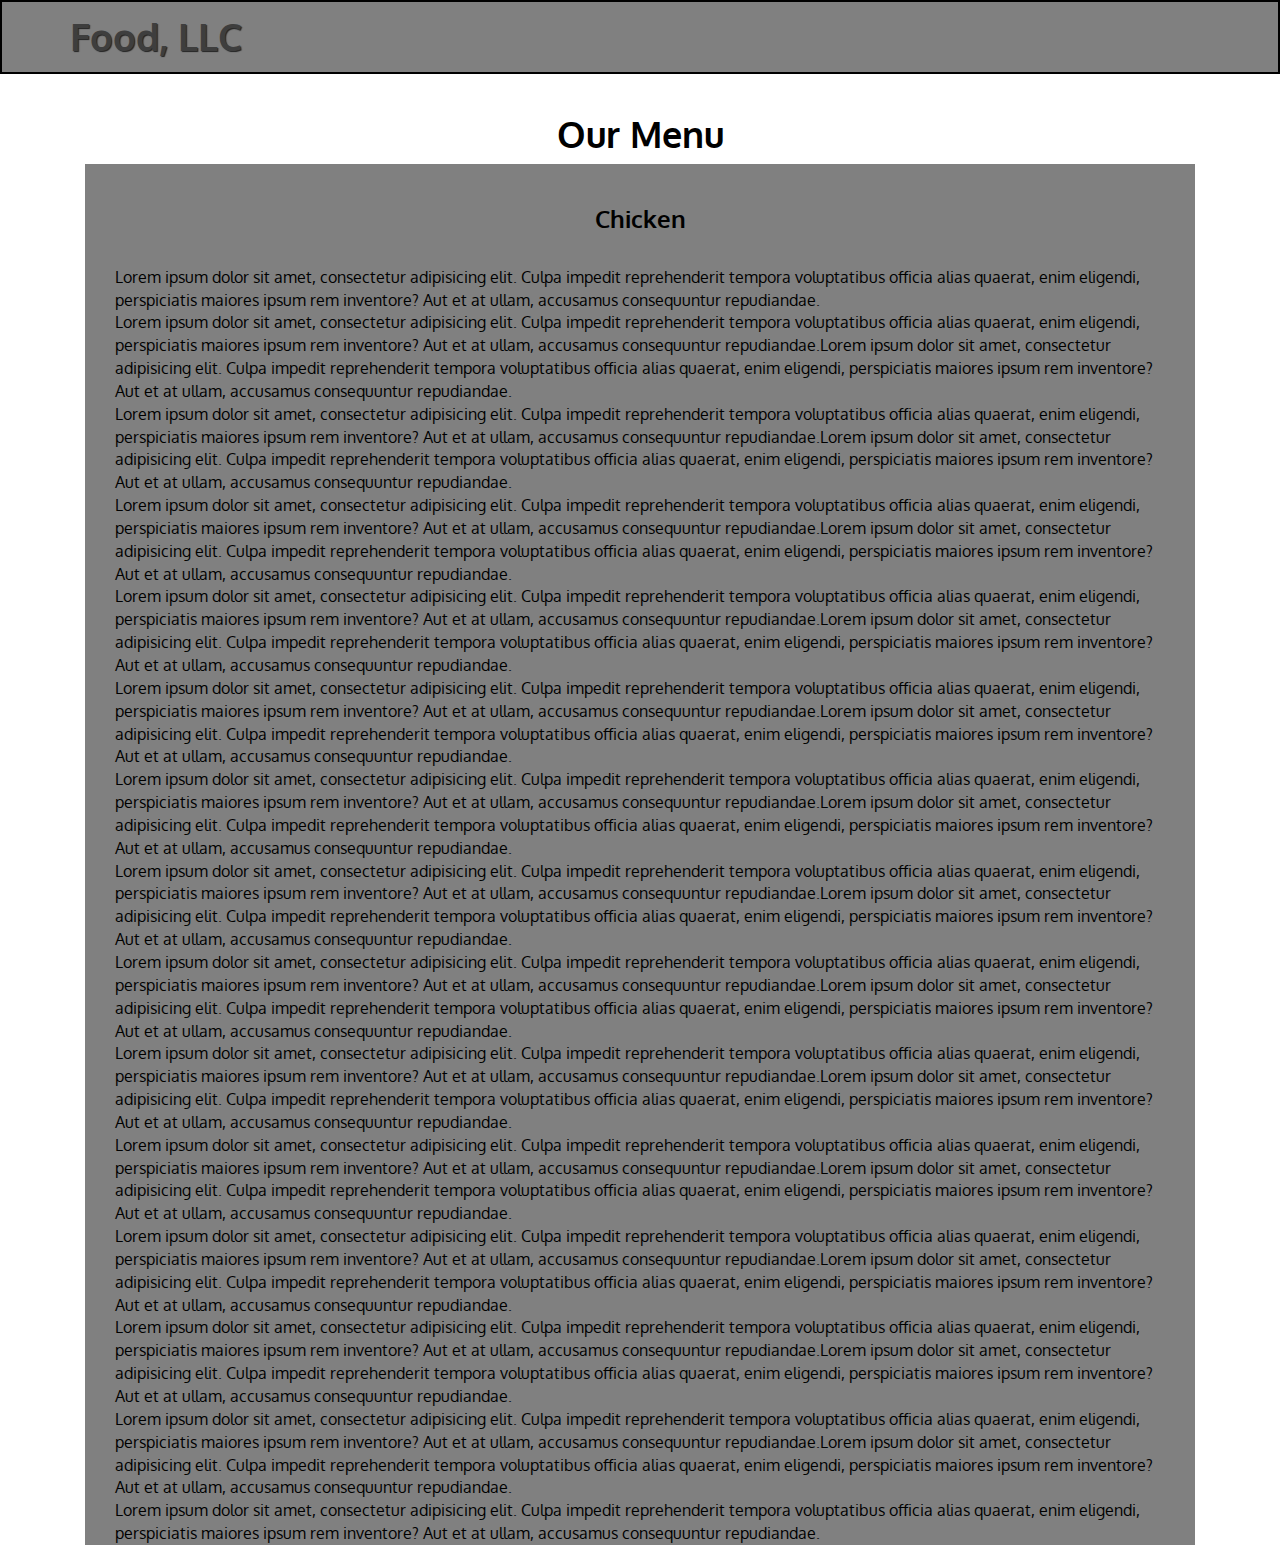
==== module-solutions/mod3-solution/index.html @ 03315321 "it's to bed now" ====
<!DOCTYPE html>
<html>
<head>
    <meta charset="utf-8">
    <meta http-equiv="X-UA-Compatible" content="IE=edge">
    <meta name="viewport" content="width=device-width, initial-scale=1">
    <title>Module 3 Solution</title>
    <link rel="stylesheet" href="css/bootstrap.min.css">
    <link rel="stylesheet" href="css/styles.css">
    <link href='https://fonts.googleapis.com/css?family=Oxygen:400,300,700' rel='stylesheet' type='text/css'>
  </head>
  <body>
	<header>
		<nav id="header-nav" class="navbar navbar-default">
			<div class="container">
        <div class="navbar-header">
          <div class="navbar-brand pull-left">
            <h1>Food, LLC</h1>
          </div>

          <button type="button" class="navbar-toggle collapsed" data-toggle="collapse" data-target="#collapsable-nav" aria-expanded="false">
            <span class="sr-only">Toggle navigation</span>
            <span class="icon-bar"></span>
            <span class="icon-bar"></span>
            <span class="icon-bar"></span>
        </button>
      </div>

      <div id="collapsable-nav" class="collapse navbar-collapse">
        <ul id="nav-list" class="nav navbar-nav navbar-right">
          <li>
            <a href="chicken.html" class="border hidden-lg hidden-md hidden-sm">
              <span class=" hidden-lg hidden-md hidden-sm">Chicken</span>
            </a>
          </li>
          <li>
            <a href="beef.html" class="border hidden-lg hidden-md hidden-sm">
                <span class=" hidden-lg hidden-md hidden-sm">Beef</span>
            </a>
          </li>
          <li>
            <a href="sushi.html" class="border hidden-lg hidden-md hidden-sm">
              <span class=" hidden-lg hidden-md hidden-sm">Sushi</span>
            </a>
          </li>

		</div>
	</nav>

</header>

  <div id="main-content" class="container">
    <div class="text-center"><h1 class="bold">Our Menu</h1></div>
    <div class="col-md-12 col-sm-12 colxs-12">
    <div class="text-center background-gray"><br><h2 class="bold">Chicken</h2><br>
      <p>Lorem ipsum dolor sit amet, consectetur adipisicing elit. Culpa impedit reprehenderit tempora voluptatibus officia alias quaerat, enim eligendi, perspiciatis maiores ipsum rem inventore? Aut et at ullam, accusamus consequuntur repudiandae.<br>Lorem ipsum dolor sit amet, consectetur adipisicing elit. Culpa impedit reprehenderit tempora voluptatibus officia alias quaerat, enim eligendi, perspiciatis maiores ipsum rem inventore? Aut et at ullam, accusamus consequuntur repudiandae.Lorem ipsum dolor sit amet, consectetur adipisicing elit. Culpa impedit reprehenderit tempora voluptatibus officia alias quaerat, enim eligendi, perspiciatis maiores ipsum rem inventore? Aut et at ullam, accusamus consequuntur repudiandae.<br>Lorem ipsum dolor sit amet, consectetur adipisicing elit. Culpa impedit reprehenderit tempora voluptatibus officia alias quaerat, enim eligendi, perspiciatis maiores ipsum rem inventore? Aut et at ullam, accusamus consequuntur repudiandae.Lorem ipsum dolor sit amet, consectetur adipisicing elit. Culpa impedit reprehenderit tempora voluptatibus officia alias quaerat, enim eligendi, perspiciatis maiores ipsum rem inventore? Aut et at ullam, accusamus consequuntur repudiandae.<br>Lorem ipsum dolor sit amet, consectetur adipisicing elit. Culpa impedit reprehenderit tempora voluptatibus officia alias quaerat, enim eligendi, perspiciatis maiores ipsum rem inventore? Aut et at ullam, accusamus consequuntur repudiandae.Lorem ipsum dolor sit amet, consectetur adipisicing elit. Culpa impedit reprehenderit tempora voluptatibus officia alias quaerat, enim eligendi, perspiciatis maiores ipsum rem inventore? Aut et at ullam, accusamus consequuntur repudiandae.<br>Lorem ipsum dolor sit amet, consectetur adipisicing elit. Culpa impedit reprehenderit tempora voluptatibus officia alias quaerat, enim eligendi, perspiciatis maiores ipsum rem inventore? Aut et at ullam, accusamus consequuntur repudiandae.Lorem ipsum dolor sit amet, consectetur adipisicing elit. Culpa impedit reprehenderit tempora voluptatibus officia alias quaerat, enim eligendi, perspiciatis maiores ipsum rem inventore? Aut et at ullam, accusamus consequuntur repudiandae.<br>Lorem ipsum dolor sit amet, consectetur adipisicing elit. Culpa impedit reprehenderit tempora voluptatibus officia alias quaerat, enim eligendi, perspiciatis maiores ipsum rem inventore? Aut et at ullam, accusamus consequuntur repudiandae.Lorem ipsum dolor sit amet, consectetur adipisicing elit. Culpa impedit reprehenderit tempora voluptatibus officia alias quaerat, enim eligendi, perspiciatis maiores ipsum rem inventore? Aut et at ullam, accusamus consequuntur repudiandae.<br>Lorem ipsum dolor sit amet, consectetur adipisicing elit. Culpa impedit reprehenderit tempora voluptatibus officia alias quaerat, enim eligendi, perspiciatis maiores ipsum rem inventore? Aut et at ullam, accusamus consequuntur repudiandae.Lorem ipsum dolor sit amet, consectetur adipisicing elit. Culpa impedit reprehenderit tempora voluptatibus officia alias quaerat, enim eligendi, perspiciatis maiores ipsum rem inventore? Aut et at ullam, accusamus consequuntur repudiandae.<br>Lorem ipsum dolor sit amet, consectetur adipisicing elit. Culpa impedit reprehenderit tempora voluptatibus officia alias quaerat, enim eligendi, perspiciatis maiores ipsum rem inventore? Aut et at ullam, accusamus consequuntur repudiandae.Lorem ipsum dolor sit amet, consectetur adipisicing elit. Culpa impedit reprehenderit tempora voluptatibus officia alias quaerat, enim eligendi, perspiciatis maiores ipsum rem inventore? Aut et at ullam, accusamus consequuntur repudiandae.<br>Lorem ipsum dolor sit amet, consectetur adipisicing elit. Culpa impedit reprehenderit tempora voluptatibus officia alias quaerat, enim eligendi, perspiciatis maiores ipsum rem inventore? Aut et at ullam, accusamus consequuntur repudiandae.Lorem ipsum dolor sit amet, consectetur adipisicing elit. Culpa impedit reprehenderit tempora voluptatibus officia alias quaerat, enim eligendi, perspiciatis maiores ipsum rem inventore? Aut et at ullam, accusamus consequuntur repudiandae.<br>Lorem ipsum dolor sit amet, consectetur adipisicing elit. Culpa impedit reprehenderit tempora voluptatibus officia alias quaerat, enim eligendi, perspiciatis maiores ipsum rem inventore? Aut et at ullam, accusamus consequuntur repudiandae.Lorem ipsum dolor sit amet, consectetur adipisicing elit. Culpa impedit reprehenderit tempora voluptatibus officia alias quaerat, enim eligendi, perspiciatis maiores ipsum rem inventore? Aut et at ullam, accusamus consequuntur repudiandae.<br>Lorem ipsum dolor sit amet, consectetur adipisicing elit. Culpa impedit reprehenderit tempora voluptatibus officia alias quaerat, enim eligendi, perspiciatis maiores ipsum rem inventore? Aut et at ullam, accusamus consequuntur repudiandae.Lorem ipsum dolor sit amet, consectetur adipisicing elit. Culpa impedit reprehenderit tempora voluptatibus officia alias quaerat, enim eligendi, perspiciatis maiores ipsum rem inventore? Aut et at ullam, accusamus consequuntur repudiandae.<br>Lorem ipsum dolor sit amet, consectetur adipisicing elit. Culpa impedit reprehenderit tempora voluptatibus officia alias quaerat, enim eligendi, perspiciatis maiores ipsum rem inventore? Aut et at ullam, accusamus consequuntur repudiandae.Lorem ipsum dolor sit amet, consectetur adipisicing elit. Culpa impedit reprehenderit tempora voluptatibus officia alias quaerat, enim eligendi, perspiciatis maiores ipsum rem inventore? Aut et at ullam, accusamus consequuntur repudiandae.<br>Lorem ipsum dolor sit amet, consectetur adipisicing elit. Culpa impedit reprehenderit tempora voluptatibus officia alias quaerat, enim eligendi, perspiciatis maiores ipsum rem inventore? Aut et at ullam, accusamus consequuntur repudiandae.Lorem ipsum dolor sit amet, consectetur adipisicing elit. Culpa impedit reprehenderit tempora voluptatibus officia alias quaerat, enim eligendi, perspiciatis maiores ipsum rem inventore? Aut et at ullam, accusamus consequuntur repudiandae.<br>Lorem ipsum dolor sit amet, consectetur adipisicing elit. Culpa impedit reprehenderit tempora voluptatibus officia alias quaerat, enim eligendi, perspiciatis maiores ipsum rem inventore? Aut et at ullam, accusamus consequuntur repudiandae.Lorem ipsum dolor sit amet, consectetur adipisicing elit. Culpa impedit reprehenderit tempora voluptatibus officia alias quaerat, enim eligendi, perspiciatis maiores ipsum rem inventore? Aut et at ullam, accusamus consequuntur repudiandae.<br>Lorem ipsum dolor sit amet, consectetur adipisicing elit. Culpa impedit reprehenderit tempora voluptatibus officia alias quaerat, enim eligendi, perspiciatis maiores ipsum rem inventore? Aut et at ullam, accusamus consequuntur repudiandae.</p></div>
  </div>
  </div>
	






  
  <!-- jQuery (Bootstrap JS plugins depend on it) -->
  <script src="js/jquery-2.1.4.min.js"></script>
  <script src="js/bootstrap.min.js"></script>
  <script src="js/script.js"></script>
</body>
</html>
---- module-solutions/mod3-solution/css/styles.css ----
* {
	box-sizing: border-box;
	margin: 0;
	padding: 0;
	font-size: 1em;
}

body {
	font-size: 16px;
	color: #000;
	background-color: #fff;
	font-family: 'Oxygen', sans-serif;
}

/** HEADER **/
#header-nav {
	background-color: #808080;
	border-radius: 0;
	border: 2px solid black;
}

.container {
	
}

.navbar-header {
	height: 70px;
	
}

.navbar-brand {
	padding-top: 20px;
	
}

.navbar-brand h1 { /* Brand name */
	color: #3e3e3e;
	font-size: 2.1em;
	font-weight: bold;
	text-shadow: 1px 1px 1px #222;
	margin-top: 0;
	margin-bottom: 0;
	line-height: .75;

 }

 #nav-list {
 	margin-top: 10px;
 }

 #nav-list a {
 	color: #000;
 	text-align: center;
 }

 #nav-list a:hover {
 	background: #ac5353;
 }

 #nav-list a span {
 	font-size: 1.8em
 }

 .navbar-header button.navbar-toggle, .navbar-header .icon-bar {
 	border: 1px solid #000;
 }

 .navbar-header button.navbar-toggle {
 	clear: both;
 	margin-top: -50px;
 }

 /* END HEADER */

/********** Large devices only **********/
@media (min-width: 1200px) {

}

/********** Medium devices only **********/
@media (min-width: 992px) and (max-width: 1199px) {

}

/********** Small devices only **********/
@media (min-width: 768px) and (max-width: 991px) {

}

/********** Extra small devices only **********/
@media (max-width: 767px) {
  /* Header */
  .navbar-brand {
    height: 70px;
  }
  .navbar-brand h1 { /* Product name */
    padding-top: 0px;
    font-size: 5vw; /* 1vw = 1% of viewport width */
  }

  #collapsable-nav {
  	border: 0px;
  }


  #collapsable-nav a { /* Collapsed nav menu text */
    font-size: 1.2em;
    background-color: #fff;
  }
  #collapsable-nav a span { /* Collapsed nav menu glyph */
    font-size: 1em;
    margin-right: 5px;
  }
  /* End Header */

}

.bold {
	font-weight: bold;
}

h2 {
	font-size: 1.5em;
}

p {
	text-align: left;
	padding-left: 30px;
	padding-right: 30px;
}

.background-gray {
	background-color: #808080;
}
.border {
	border-top: 1px solid black;
}
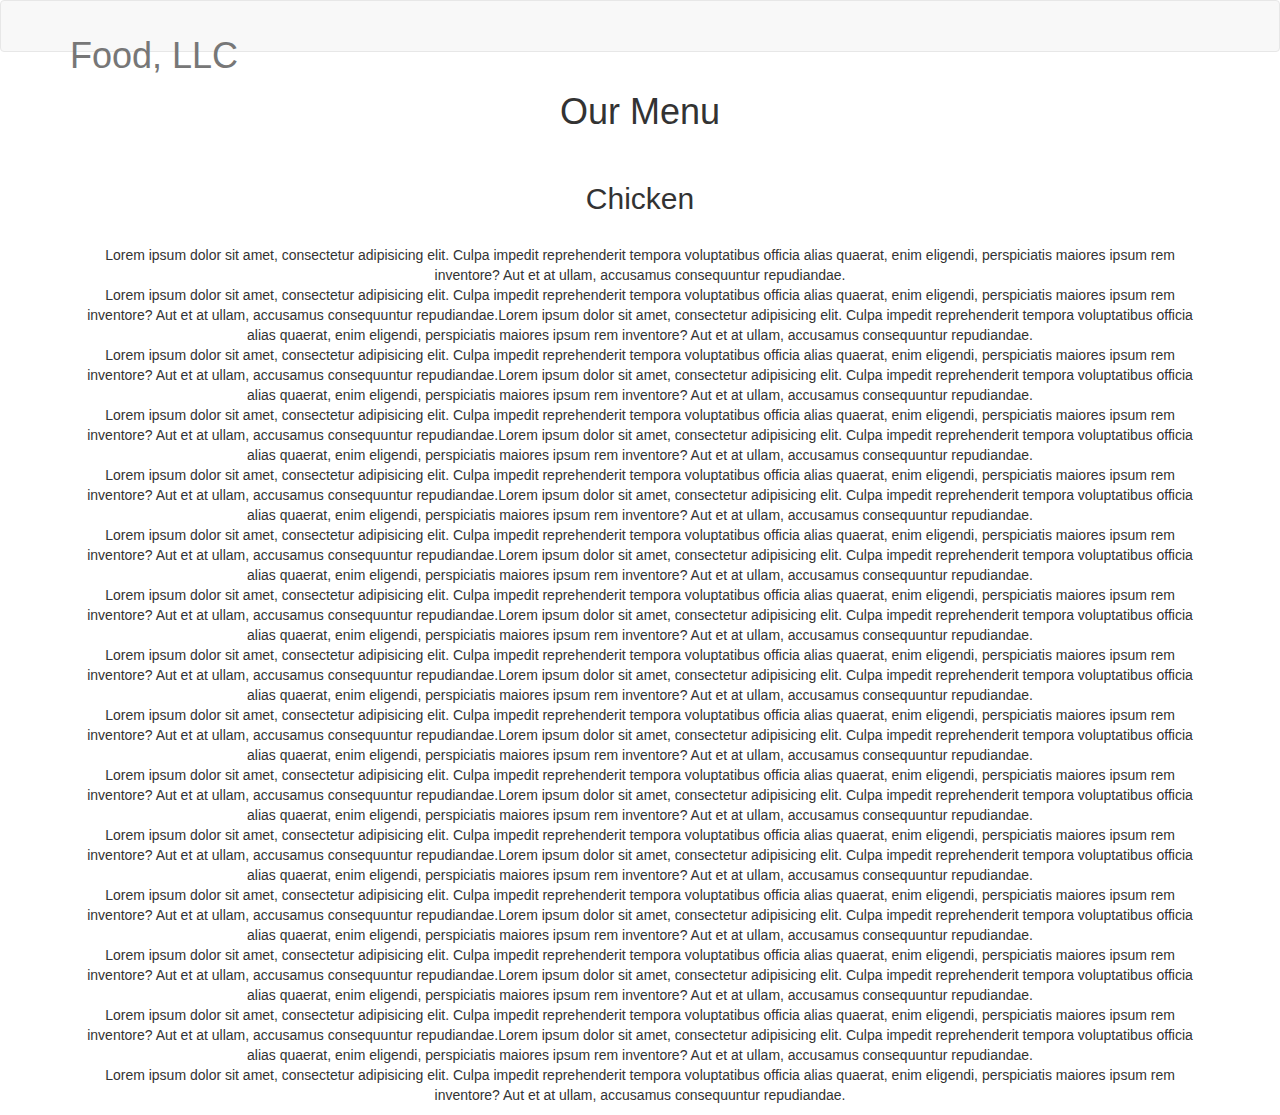
==== commit 37fdaae0: "w" ====
--- a/module-solutions/mod3-solution/index.html
+++ b/module-solutions/mod3-solution/index.html
@@ -6,7 +6,7 @@
     <meta name="viewport" content="width=device-width, initial-scale=1">
     <title>Module 3 Solution</title>
     <link rel="stylesheet" href="css/bootstrap.min.css">
-    <link rel="stylesheet" href="css/styles.css">
+    <link rel="stylesheet" href="../css/styles.css">
     <link href='https://fonts.googleapis.com/css?family=Oxygen:400,300,700' rel='stylesheet' type='text/css'>
   </head>
   <body>
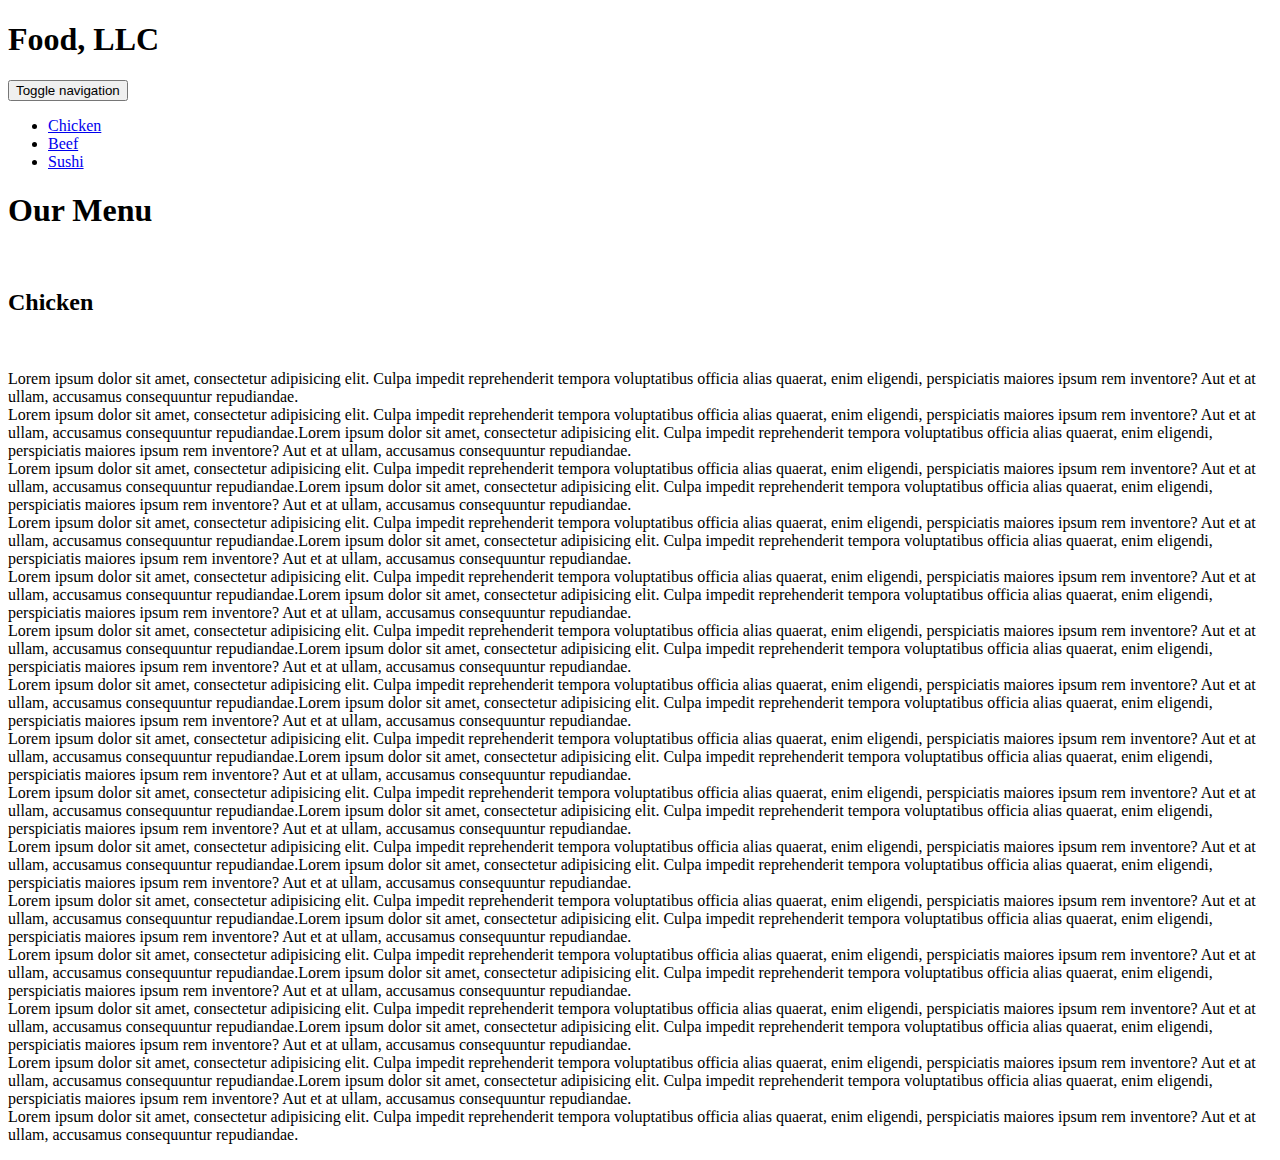
==== commit 4ca3055e: "W" ====
--- a/module-solutions/mod3-solution/index.html
+++ b/module-solutions/mod3-solution/index.html
@@ -5,7 +5,7 @@
     <meta http-equiv="X-UA-Compatible" content="IE=edge">
     <meta name="viewport" content="width=device-width, initial-scale=1">
     <title>Module 3 Solution</title>
-    <link rel="stylesheet" href="css/bootstrap.min.css">
+    <link rel="stylesheet" href="../css/bootstrap.min.css">
     <link rel="stylesheet" href="../css/styles.css">
     <link href='https://fonts.googleapis.com/css?family=Oxygen:400,300,700' rel='stylesheet' type='text/css'>
   </head>
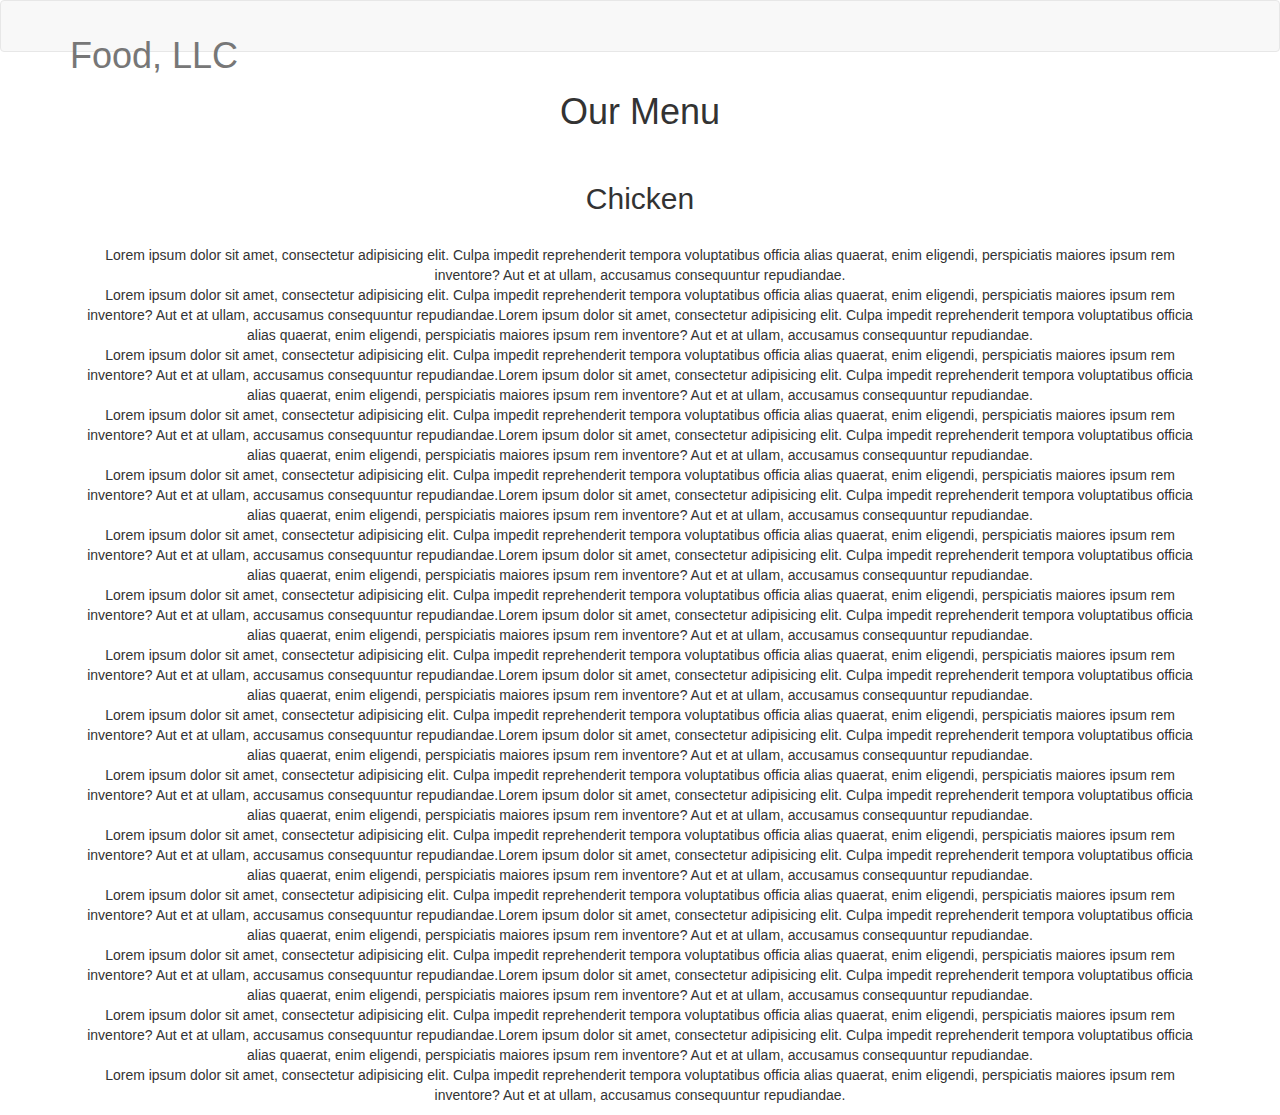
==== commit 2f187aad: "W" ====
--- a/module-solutions/mod3-solution/index.html
+++ b/module-solutions/mod3-solution/index.html
@@ -5,7 +5,7 @@
     <meta http-equiv="X-UA-Compatible" content="IE=edge">
     <meta name="viewport" content="width=device-width, initial-scale=1">
     <title>Module 3 Solution</title>
-    <link rel="stylesheet" href="../css/bootstrap.min.css">
+    <link rel="stylesheet" href="css/bootstrap.min.css">
     <link rel="stylesheet" href="../css/styles.css">
     <link href='https://fonts.googleapis.com/css?family=Oxygen:400,300,700' rel='stylesheet' type='text/css'>
   </head>
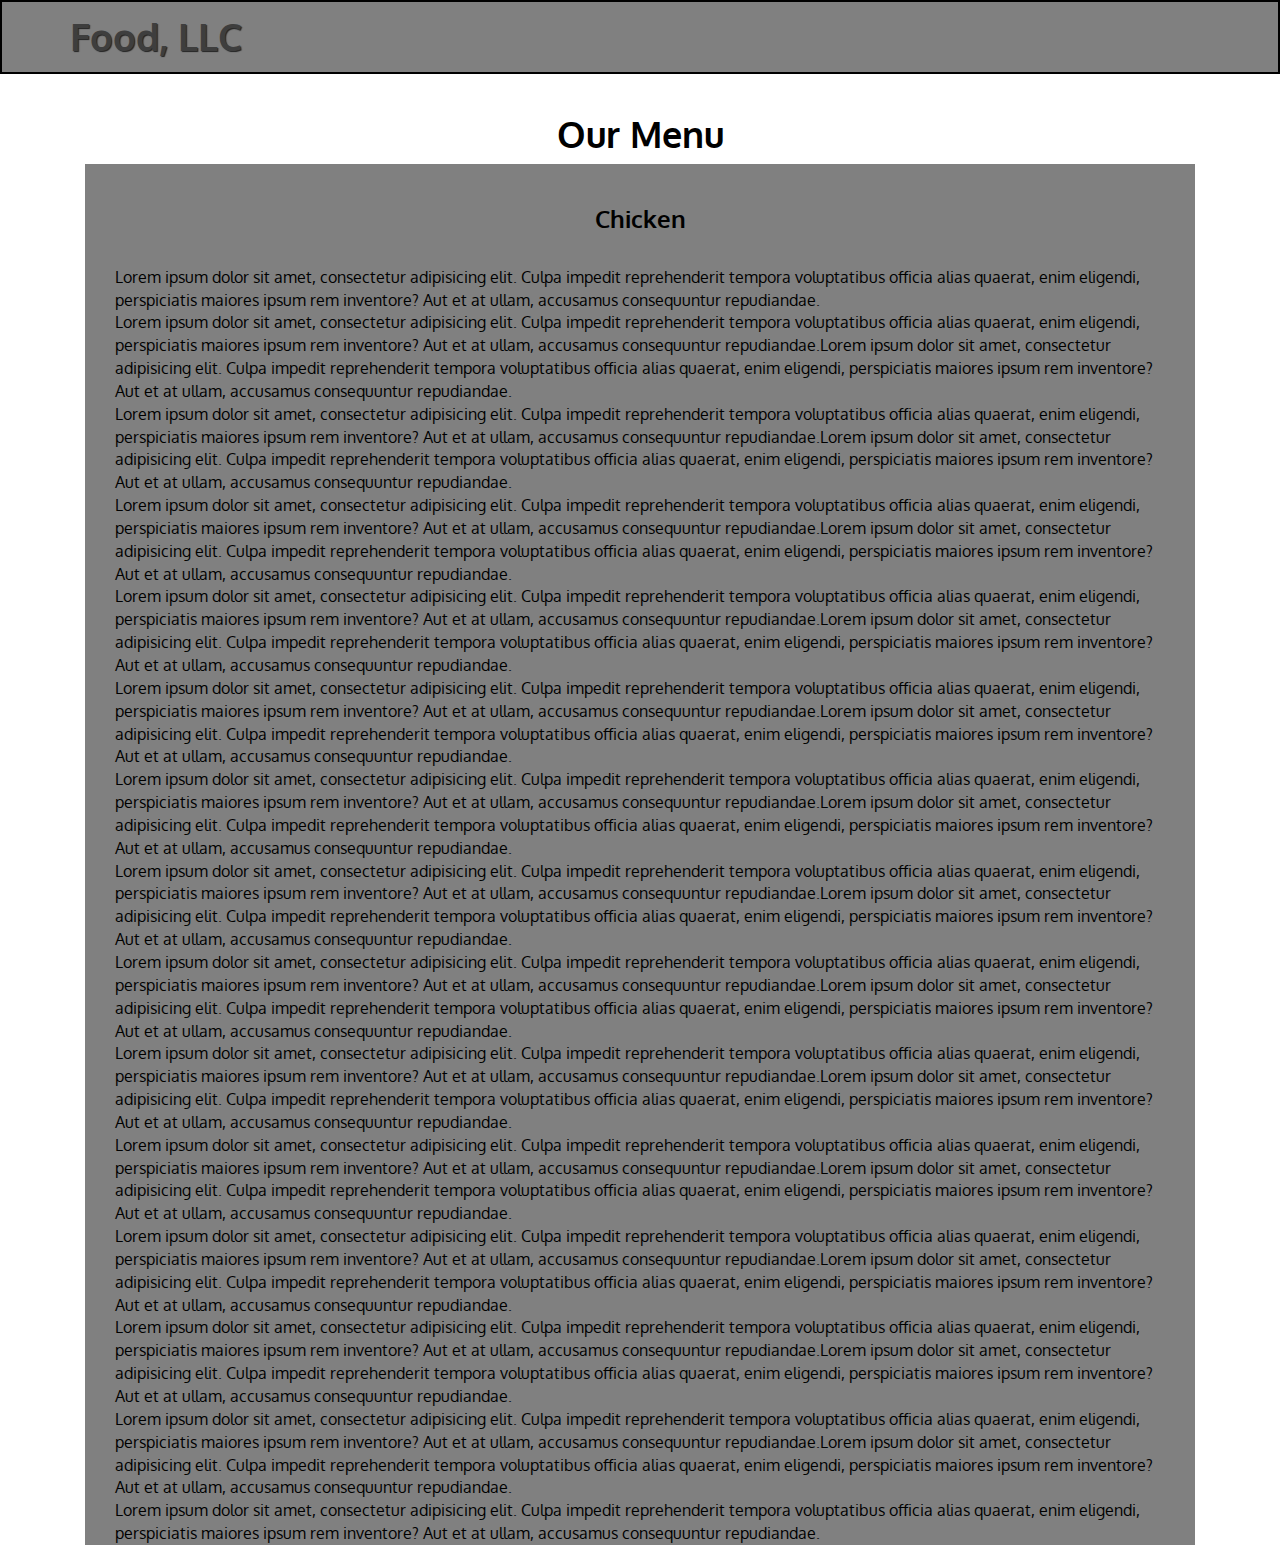
==== commit 1ea80e12: "W" ====
--- a/module-solutions/mod3-solution/index.html
+++ b/module-solutions/mod3-solution/index.html
@@ -6,7 +6,7 @@
     <meta name="viewport" content="width=device-width, initial-scale=1">
     <title>Module 3 Solution</title>
     <link rel="stylesheet" href="css/bootstrap.min.css">
-    <link rel="stylesheet" href="../css/styles.css">
+    <link rel="stylesheet" href="css/styles.css">
     <link href='https://fonts.googleapis.com/css?family=Oxygen:400,300,700' rel='stylesheet' type='text/css'>
   </head>
   <body>
--- a/module-solutions/mod3-solution/css/styles.css
+++ b/module-solutions/mod3-solution/css/styles.css
@@ -0,0 +1,137 @@
+* {
+	box-sizing: border-box;
+	margin: 0;
+	padding: 0;
+	font-size: 1em;
+}
+
+body {
+	font-size: 16px;
+	color: #000;
+	background-color: #fff;
+	font-family: 'Oxygen', sans-serif;
+}
+
+/** HEADER **/
+#header-nav {
+	background-color: #808080;
+	border-radius: 0;
+	border: 2px solid black;
+}
+
+.container {
+	
+}
+
+.navbar-header {
+	height: 70px;
+	
+}
+
+.navbar-brand {
+	padding-top: 20px;
+	
+}
+
+.navbar-brand h1 { /* Brand name */
+	color: #3e3e3e;
+	font-size: 2.1em;
+	font-weight: bold;
+	text-shadow: 1px 1px 1px #222;
+	margin-top: 0;
+	margin-bottom: 0;
+	line-height: .75;
+
+ }
+
+ #nav-list {
+ 	margin-top: 10px;
+ }
+
+ #nav-list a {
+ 	color: #000;
+ 	text-align: center;
+ }
+
+ #nav-list a:hover {
+ 	background: #ac5353;
+ }
+
+ #nav-list a span {
+ 	font-size: 1.8em
+ }
+
+ .navbar-header button.navbar-toggle, .navbar-header .icon-bar {
+ 	border: 1px solid #000;
+ }
+
+ .navbar-header button.navbar-toggle {
+ 	clear: both;
+ 	margin-top: -50px;
+ }
+
+ /* END HEADER */
+
+/********** Large devices only **********/
+@media (min-width: 1200px) {
+
+}
+
+/********** Medium devices only **********/
+@media (min-width: 992px) and (max-width: 1199px) {
+
+}
+
+/********** Small devices only **********/
+@media (min-width: 768px) and (max-width: 991px) {
+
+}
+
+/********** Extra small devices only **********/
+@media (max-width: 767px) {
+  /* Header */
+  .navbar-brand {
+    height: 70px;
+  }
+  .navbar-brand h1 { /* Product name */
+    padding-top: 0px;
+    font-size: 5vw; /* 1vw = 1% of viewport width */
+  }
+
+  #collapsable-nav {
+  	border: 0px;
+  }
+
+
+  #collapsable-nav a { /* Collapsed nav menu text */
+    font-size: 1.2em;
+    background-color: #fff;
+  }
+  #collapsable-nav a span { /* Collapsed nav menu glyph */
+    font-size: 1em;
+    margin-right: 5px;
+  }
+  /* End Header */
+
+}
+
+.bold {
+	font-weight: bold;
+}
+
+h2 {
+	font-size: 1.5em;
+}
+
+p {
+	text-align: left;
+	padding-left: 30px;
+	padding-right: 30px;
+}
+
+.background-gray {
+	background-color: #808080;
+}
+.border {
+	border-top: 1px solid black;
+}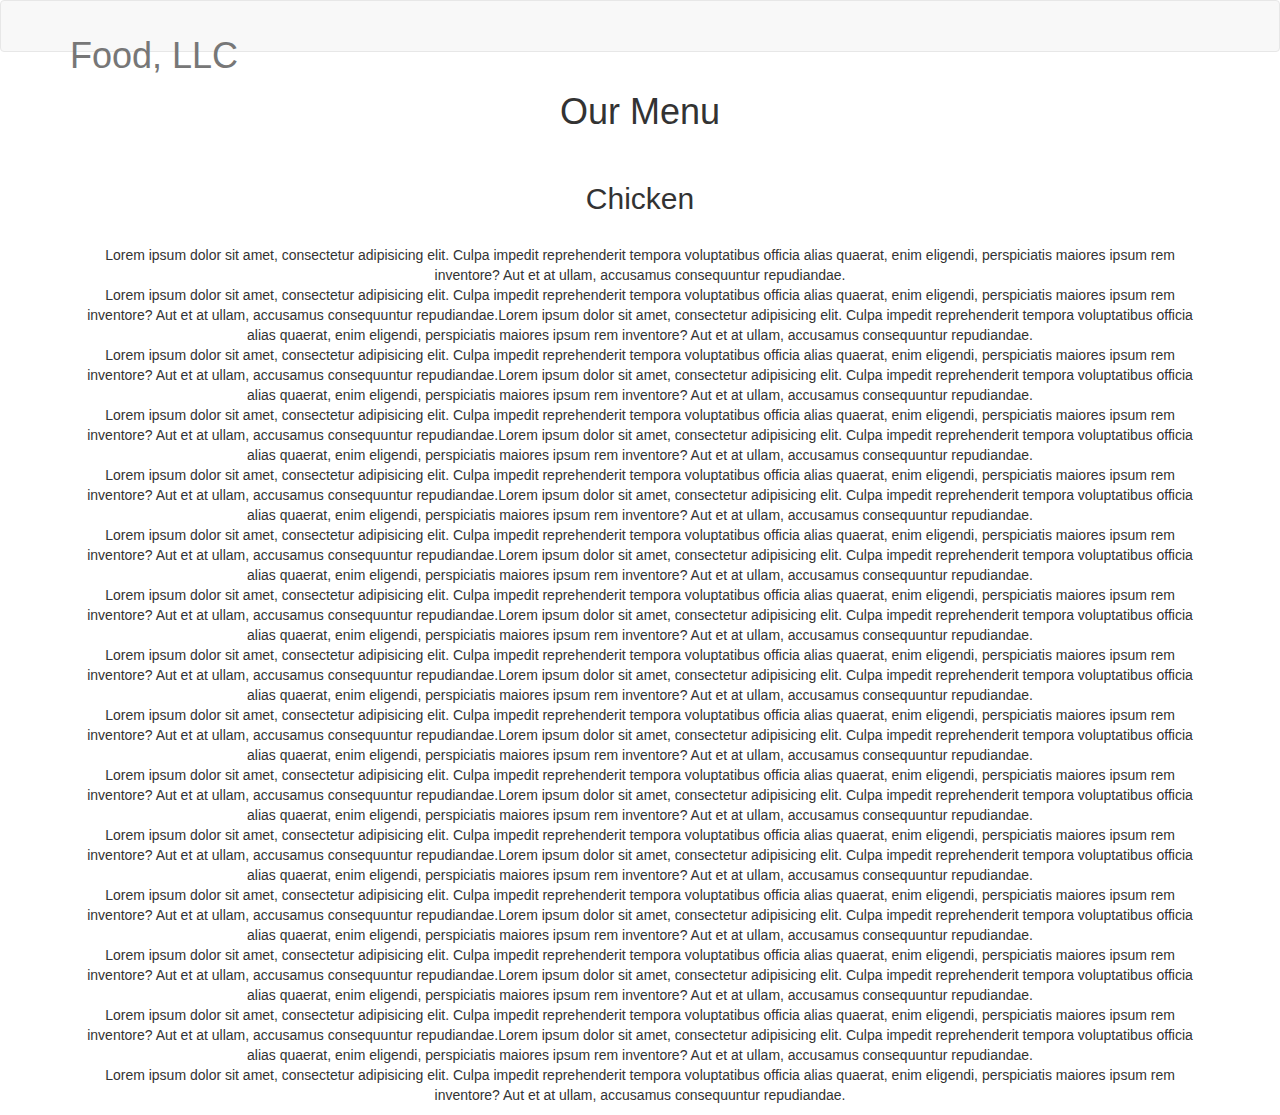
==== commit b5ff62e4: "W" ====
--- a/module-solutions/mod3-solution/index.html
+++ b/module-solutions/mod3-solution/index.html
@@ -6,7 +6,7 @@
     <meta name="viewport" content="width=device-width, initial-scale=1">
     <title>Module 3 Solution</title>
     <link rel="stylesheet" href="css/bootstrap.min.css">
-    <link rel="stylesheet" href="css/styles.css">
+    <link rel="stylesheet" href="../css/styles.css">
     <link href='https://fonts.googleapis.com/css?family=Oxygen:400,300,700' rel='stylesheet' type='text/css'>
   </head>
   <body>
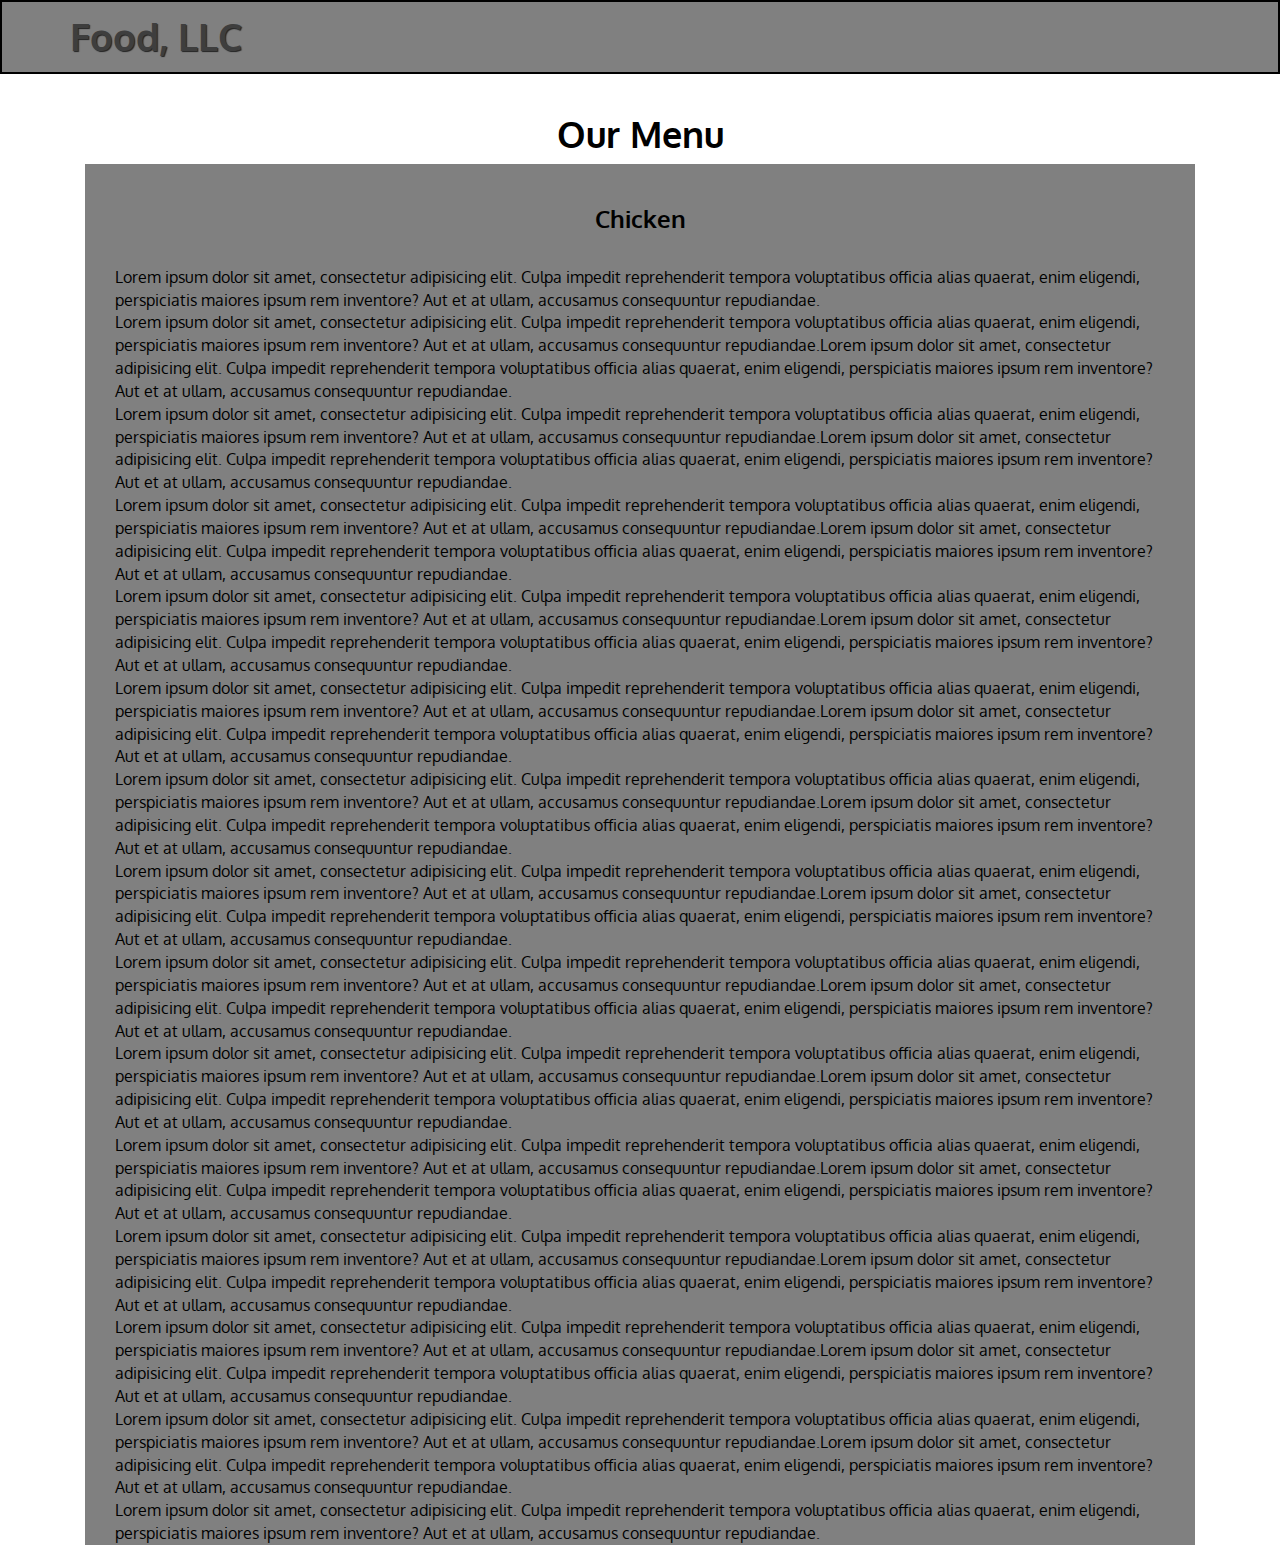
==== commit 627a6e91: "S" ====
--- a/module-solutions/mod3-solution/index.html
+++ b/module-solutions/mod3-solution/index.html
@@ -6,7 +6,7 @@
     <meta name="viewport" content="width=device-width, initial-scale=1">
     <title>Module 3 Solution</title>
     <link rel="stylesheet" href="css/bootstrap.min.css">
-    <link rel="stylesheet" href="../css/styles.css">
+    <link rel="stylesheet" href="css/styles.css">
     <link href='https://fonts.googleapis.com/css?family=Oxygen:400,300,700' rel='stylesheet' type='text/css'>
   </head>
   <body>
--- a/module-solutions/mod3-solution/css/styles.css
+++ b/module-solutions/mod3-solution/css/styles.css
@@ -0,0 +1,137 @@
+* {
+	box-sizing: border-box;
+	margin: 0;
+	padding: 0;
+	font-size: 1em;
+}
+
+body {
+	font-size: 16px;
+	color: #000;
+	background-color: #fff;
+	font-family: 'Oxygen', sans-serif;
+}
+
+/** HEADER **/
+#header-nav {
+	background-color: #808080;
+	border-radius: 0;
+	border: 2px solid black;
+}
+
+.container {
+	
+}
+
+.navbar-header {
+	height: 70px;
+	
+}
+
+.navbar-brand {
+	padding-top: 20px;
+	
+}
+
+.navbar-brand h1 { /* Brand name */
+	color: #3e3e3e;
+	font-size: 2.1em;
+	font-weight: bold;
+	text-shadow: 1px 1px 1px #222;
+	margin-top: 0;
+	margin-bottom: 0;
+	line-height: .75;
+
+ }
+
+ #nav-list {
+ 	margin-top: 10px;
+ }
+
+ #nav-list a {
+ 	color: #000;
+ 	text-align: center;
+ }
+
+ #nav-list a:hover {
+ 	background: #ac5353;
+ }
+
+ #nav-list a span {
+ 	font-size: 1.8em
+ }
+
+ .navbar-header button.navbar-toggle, .navbar-header .icon-bar {
+ 	border: 1px solid #000;
+ }
+
+ .navbar-header button.navbar-toggle {
+ 	clear: both;
+ 	margin-top: -50px;
+ }
+
+ /* END HEADER */
+
+/********** Large devices only **********/
+@media (min-width: 1200px) {
+
+}
+
+/********** Medium devices only **********/
+@media (min-width: 992px) and (max-width: 1199px) {
+
+}
+
+/********** Small devices only **********/
+@media (min-width: 768px) and (max-width: 991px) {
+
+}
+
+/********** Extra small devices only **********/
+@media (max-width: 767px) {
+  /* Header */
+  .navbar-brand {
+    height: 70px;
+  }
+  .navbar-brand h1 { /* Product name */
+    padding-top: 0px;
+    font-size: 5vw; /* 1vw = 1% of viewport width */
+  }
+
+  #collapsable-nav {
+  	border: 0px;
+  }
+
+
+  #collapsable-nav a { /* Collapsed nav menu text */
+    font-size: 1.2em;
+    background-color: #fff;
+  }
+  #collapsable-nav a span { /* Collapsed nav menu glyph */
+    font-size: 1em;
+    margin-right: 5px;
+  }
+  /* End Header */
+
+}
+
+.bold {
+	font-weight: bold;
+}
+
+h2 {
+	font-size: 1.5em;
+}
+
+p {
+	text-align: left;
+	padding-left: 30px;
+	padding-right: 30px;
+}
+
+.background-gray {
+	background-color: #808080;
+}
+.border {
+	border-top: 1px solid black;
+}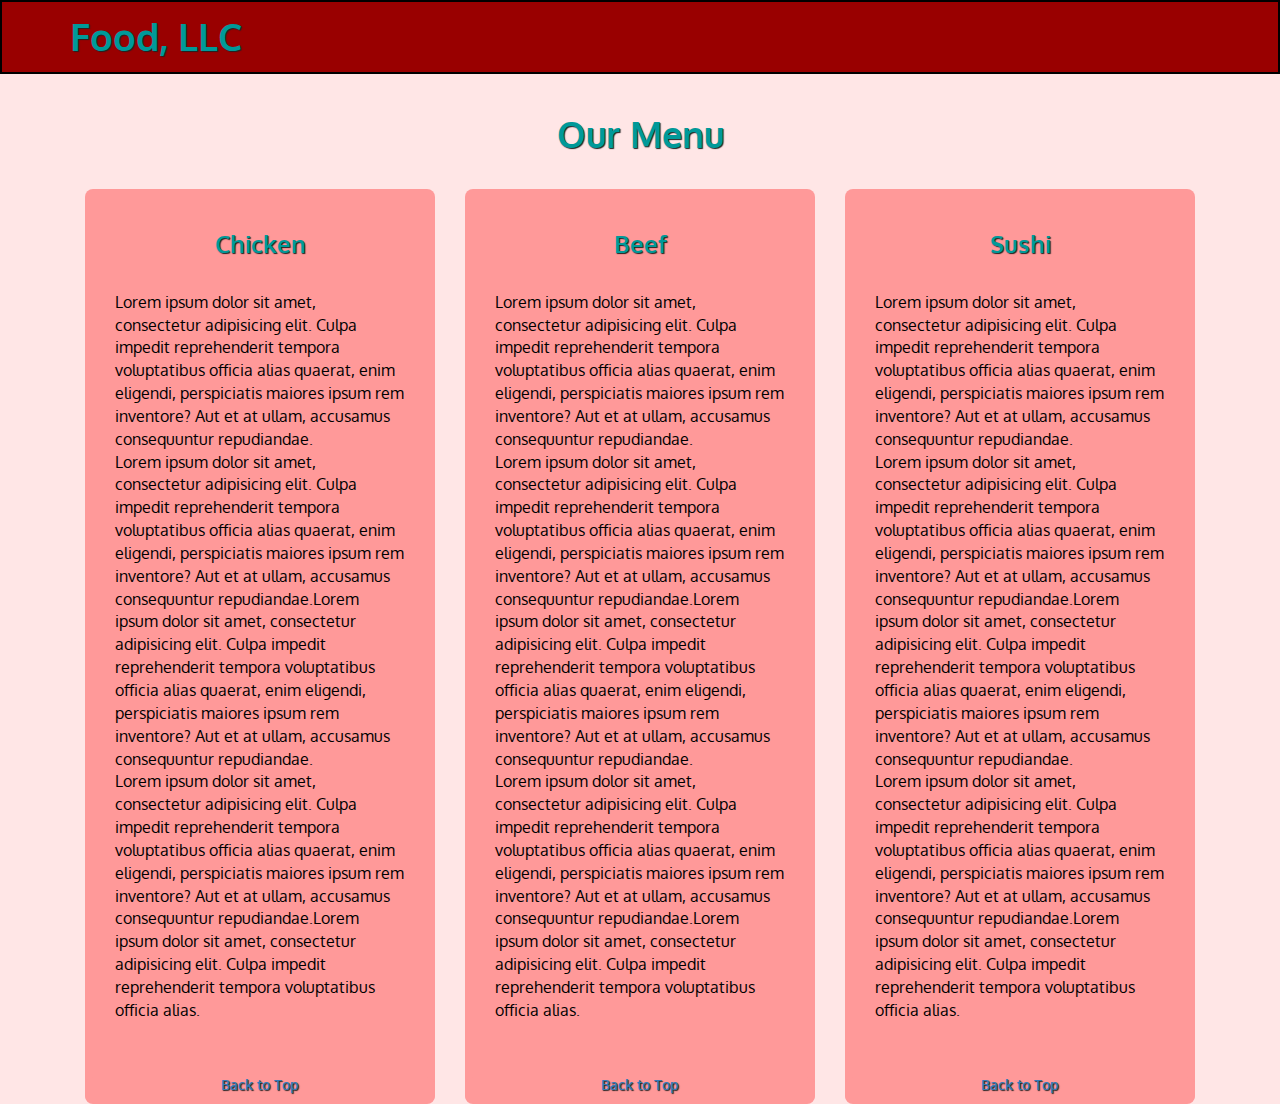
==== commit c6445b98: "final" ====
--- a/module-solutions/mod3-solution/index.html
+++ b/module-solutions/mod3-solution/index.html
@@ -15,7 +15,7 @@
 			<div class="container">
         <div class="navbar-header">
           <div class="navbar-brand pull-left">
-            <h1>Food, LLC</h1>
+            <h1 id="section1">Food, LLC</h1>
           </div>
 
           <button type="button" class="navbar-toggle collapsed" data-toggle="collapse" data-target="#collapsable-nav" aria-expanded="false">
@@ -29,17 +29,17 @@
       <div id="collapsable-nav" class="collapse navbar-collapse">
         <ul id="nav-list" class="nav navbar-nav navbar-right">
           <li>
-            <a href="chicken.html" class="border hidden-lg hidden-md hidden-sm">
+            <a href="#chicken" class="border hidden-lg hidden-md hidden-sm">
               <span class=" hidden-lg hidden-md hidden-sm">Chicken</span>
             </a>
           </li>
           <li>
-            <a href="beef.html" class="border hidden-lg hidden-md hidden-sm">
+            <a href="#beef" class="border hidden-lg hidden-md hidden-sm">
                 <span class=" hidden-lg hidden-md hidden-sm">Beef</span>
             </a>
           </li>
           <li>
-            <a href="sushi.html" class="border hidden-lg hidden-md hidden-sm">
+            <a href="#sushi" class="border hidden-lg hidden-md hidden-sm">
               <span class=" hidden-lg hidden-md hidden-sm">Sushi</span>
             </a>
           </li>
@@ -51,9 +51,28 @@
 
   <div id="main-content" class="container">
     <div class="text-center"><h1 class="bold">Our Menu</h1></div>
-    <div class="col-md-12 col-sm-12 colxs-12">
-    <div class="text-center background-gray"><br><h2 class="bold">Chicken</h2><br>
-      <p>Lorem ipsum dolor sit amet, consectetur adipisicing elit. Culpa impedit reprehenderit tempora voluptatibus officia alias quaerat, enim eligendi, perspiciatis maiores ipsum rem inventore? Aut et at ullam, accusamus consequuntur repudiandae.<br>Lorem ipsum dolor sit amet, consectetur adipisicing elit. Culpa impedit reprehenderit tempora voluptatibus officia alias quaerat, enim eligendi, perspiciatis maiores ipsum rem inventore? Aut et at ullam, accusamus consequuntur repudiandae.Lorem ipsum dolor sit amet, consectetur adipisicing elit. Culpa impedit reprehenderit tempora voluptatibus officia alias quaerat, enim eligendi, perspiciatis maiores ipsum rem inventore? Aut et at ullam, accusamus consequuntur repudiandae.<br>Lorem ipsum dolor sit amet, consectetur adipisicing elit. Culpa impedit reprehenderit tempora voluptatibus officia alias quaerat, enim eligendi, perspiciatis maiores ipsum rem inventore? Aut et at ullam, accusamus consequuntur repudiandae.Lorem ipsum dolor sit amet, consectetur adipisicing elit. Culpa impedit reprehenderit tempora voluptatibus officia alias quaerat, enim eligendi, perspiciatis maiores ipsum rem inventore? Aut et at ullam, accusamus consequuntur repudiandae.<br>Lorem ipsum dolor sit amet, consectetur adipisicing elit. Culpa impedit reprehenderit tempora voluptatibus officia alias quaerat, enim eligendi, perspiciatis maiores ipsum rem inventore? Aut et at ullam, accusamus consequuntur repudiandae.Lorem ipsum dolor sit amet, consectetur adipisicing elit. Culpa impedit reprehenderit tempora voluptatibus officia alias quaerat, enim eligendi, perspiciatis maiores ipsum rem inventore? Aut et at ullam, accusamus consequuntur repudiandae.<br>Lorem ipsum dolor sit amet, consectetur adipisicing elit. Culpa impedit reprehenderit tempora voluptatibus officia alias quaerat, enim eligendi, perspiciatis maiores ipsum rem inventore? Aut et at ullam, accusamus consequuntur repudiandae.Lorem ipsum dolor sit amet, consectetur adipisicing elit. Culpa impedit reprehenderit tempora voluptatibus officia alias quaerat, enim eligendi, perspiciatis maiores ipsum rem inventore? Aut et at ullam, accusamus consequuntur repudiandae.<br>Lorem ipsum dolor sit amet, consectetur adipisicing elit. Culpa impedit reprehenderit tempora voluptatibus officia alias quaerat, enim eligendi, perspiciatis maiores ipsum rem inventore? Aut et at ullam, accusamus consequuntur repudiandae.Lorem ipsum dolor sit amet, consectetur adipisicing elit. Culpa impedit reprehenderit tempora voluptatibus officia alias quaerat, enim eligendi, perspiciatis maiores ipsum rem inventore? Aut et at ullam, accusamus consequuntur repudiandae.<br>Lorem ipsum dolor sit amet, consectetur adipisicing elit. Culpa impedit reprehenderit tempora voluptatibus officia alias quaerat, enim eligendi, perspiciatis maiores ipsum rem inventore? Aut et at ullam, accusamus consequuntur repudiandae.Lorem ipsum dolor sit amet, consectetur adipisicing elit. Culpa impedit reprehenderit tempora voluptatibus officia alias quaerat, enim eligendi, perspiciatis maiores ipsum rem inventore? Aut et at ullam, accusamus consequuntur repudiandae.<br>Lorem ipsum dolor sit amet, consectetur adipisicing elit. Culpa impedit reprehenderit tempora voluptatibus officia alias quaerat, enim eligendi, perspiciatis maiores ipsum rem inventore? Aut et at ullam, accusamus consequuntur repudiandae.Lorem ipsum dolor sit amet, consectetur adipisicing elit. Culpa impedit reprehenderit tempora voluptatibus officia alias quaerat, enim eligendi, perspiciatis maiores ipsum rem inventore? Aut et at ullam, accusamus consequuntur repudiandae.<br>Lorem ipsum dolor sit amet, consectetur adipisicing elit. Culpa impedit reprehenderit tempora voluptatibus officia alias quaerat, enim eligendi, perspiciatis maiores ipsum rem inventore? Aut et at ullam, accusamus consequuntur repudiandae.Lorem ipsum dolor sit amet, consectetur adipisicing elit. Culpa impedit reprehenderit tempora voluptatibus officia alias quaerat, enim eligendi, perspiciatis maiores ipsum rem inventore? Aut et at ullam, accusamus consequuntur repudiandae.<br>Lorem ipsum dolor sit amet, consectetur adipisicing elit. Culpa impedit reprehenderit tempora voluptatibus officia alias quaerat, enim eligendi, perspiciatis maiores ipsum rem inventore? Aut et at ullam, accusamus consequuntur repudiandae.Lorem ipsum dolor sit amet, consectetur adipisicing elit. Culpa impedit reprehenderit tempora voluptatibus officia alias quaerat, enim eligendi, perspiciatis maiores ipsum rem inventore? Aut et at ullam, accusamus consequuntur repudiandae.<br>Lorem ipsum dolor sit amet, consectetur adipisicing elit. Culpa impedit reprehenderit tempora voluptatibus officia alias quaerat, enim eligendi, perspiciatis maiores ipsum rem inventore? Aut et at ullam, accusamus consequuntur repudiandae.Lorem ipsum dolor sit amet, consectetur adipisicing elit. Culpa impedit reprehenderit tempora voluptatibus officia alias quaerat, enim eligendi, perspiciatis maiores ipsum rem inventore? Aut et at ullam, accusamus consequuntur repudiandae.<br>Lorem ipsum dolor sit amet, consectetur adipisicing elit. Culpa impedit reprehenderit tempora voluptatibus officia alias quaerat, enim eligendi, perspiciatis maiores ipsum rem inventore? Aut et at ullam, accusamus consequuntur repudiandae.Lorem ipsum dolor sit amet, consectetur adipisicing elit. Culpa impedit reprehenderit tempora voluptatibus officia alias quaerat, enim eligendi, perspiciatis maiores ipsum rem inventore? Aut et at ullam, accusamus consequuntur repudiandae.<br>Lorem ipsum dolor sit amet, consectetur adipisicing elit. Culpa impedit reprehenderit tempora voluptatibus officia alias quaerat, enim eligendi, perspiciatis maiores ipsum rem inventore? Aut et at ullam, accusamus consequuntur repudiandae.Lorem ipsum dolor sit amet, consectetur adipisicing elit. Culpa impedit reprehenderit tempora voluptatibus officia alias quaerat, enim eligendi, perspiciatis maiores ipsum rem inventore? Aut et at ullam, accusamus consequuntur repudiandae.<br>Lorem ipsum dolor sit amet, consectetur adipisicing elit. Culpa impedit reprehenderit tempora voluptatibus officia alias quaerat, enim eligendi, perspiciatis maiores ipsum rem inventore? Aut et at ullam, accusamus consequuntur repudiandae.Lorem ipsum dolor sit amet, consectetur adipisicing elit. Culpa impedit reprehenderit tempora voluptatibus officia alias quaerat, enim eligendi, perspiciatis maiores ipsum rem inventore? Aut et at ullam, accusamus consequuntur repudiandae.<br>Lorem ipsum dolor sit amet, consectetur adipisicing elit. Culpa impedit reprehenderit tempora voluptatibus officia alias quaerat, enim eligendi, perspiciatis maiores ipsum rem inventore? Aut et at ullam, accusamus consequuntur repudiandae.</p></div>
+    
+    <div class="col-md-4 col-sm-6 colxs-12">
+      <div class="text-center background-gray"><br><h2 id="chicken" class="bold">Chicken</h2><br>
+      <p>Lorem ipsum dolor sit amet, consectetur adipisicing elit. Culpa impedit reprehenderit tempora voluptatibus officia alias quaerat, enim eligendi, perspiciatis maiores ipsum rem inventore? Aut et at ullam, accusamus consequuntur repudiandae.<br>Lorem ipsum dolor sit amet, consectetur adipisicing elit. Culpa impedit reprehenderit tempora voluptatibus officia alias quaerat, enim eligendi, perspiciatis maiores ipsum rem inventore? Aut et at ullam, accusamus consequuntur repudiandae.Lorem ipsum dolor sit amet, consectetur adipisicing elit. Culpa impedit reprehenderit tempora voluptatibus officia alias quaerat, enim eligendi, perspiciatis maiores ipsum rem inventore? Aut et at ullam, accusamus consequuntur repudiandae.<br>Lorem ipsum dolor sit amet, consectetur adipisicing elit. Culpa impedit reprehenderit tempora voluptatibus officia alias quaerat, enim eligendi, perspiciatis maiores ipsum rem inventore? Aut et at ullam, accusamus consequuntur repudiandae.Lorem ipsum dolor sit amet, consectetur adipisicing elit. Culpa impedit reprehenderit tempora voluptatibus officia alias.</p>
+       <div class="text-center background-gray"><h5 class="top"><a href="#section1" title="same pg link">Back to Top</a></h5></div>
+       </div>
+
+      </div>
+
+       <div class="col-md-4 col-sm-6 colxs-12">
+       <div class="text-center background-gray"><br><h2 id="beef" class="bold">Beef</h2><br>
+      <p>Lorem ipsum dolor sit amet, consectetur adipisicing elit. Culpa impedit reprehenderit tempora voluptatibus officia alias quaerat, enim eligendi, perspiciatis maiores ipsum rem inventore? Aut et at ullam, accusamus consequuntur repudiandae.<br>Lorem ipsum dolor sit amet, consectetur adipisicing elit. Culpa impedit reprehenderit tempora voluptatibus officia alias quaerat, enim eligendi, perspiciatis maiores ipsum rem inventore? Aut et at ullam, accusamus consequuntur repudiandae.Lorem ipsum dolor sit amet, consectetur adipisicing elit. Culpa impedit reprehenderit tempora voluptatibus officia alias quaerat, enim eligendi, perspiciatis maiores ipsum rem inventore? Aut et at ullam, accusamus consequuntur repudiandae.<br>Lorem ipsum dolor sit amet, consectetur adipisicing elit. Culpa impedit reprehenderit tempora voluptatibus officia alias quaerat, enim eligendi, perspiciatis maiores ipsum rem inventore? Aut et at ullam, accusamus consequuntur repudiandae.Lorem ipsum dolor sit amet, consectetur adipisicing elit. Culpa impedit reprehenderit tempora voluptatibus officia alias.</p>
+      <div class="text-center background-gray"><h5 class="top"><a href="#section1" title="same pg link">Back to Top</a></h5></div>
+      </div>
+      </div>
+
+      <div class="col-md-4 col-sm-12 colxs-12">
+      <div class="text-center background-gray"><br><h2 id="sushi" class="bold">Sushi</h2><br>
+      <p>Lorem ipsum dolor sit amet, consectetur adipisicing elit. Culpa impedit reprehenderit tempora voluptatibus officia alias quaerat, enim eligendi, perspiciatis maiores ipsum rem inventore? Aut et at ullam, accusamus consequuntur repudiandae.<br>Lorem ipsum dolor sit amet, consectetur adipisicing elit. Culpa impedit reprehenderit tempora voluptatibus officia alias quaerat, enim eligendi, perspiciatis maiores ipsum rem inventore? Aut et at ullam, accusamus consequuntur repudiandae.Lorem ipsum dolor sit amet, consectetur adipisicing elit. Culpa impedit reprehenderit tempora voluptatibus officia alias quaerat, enim eligendi, perspiciatis maiores ipsum rem inventore? Aut et at ullam, accusamus consequuntur repudiandae.<br>Lorem ipsum dolor sit amet, consectetur adipisicing elit. Culpa impedit reprehenderit tempora voluptatibus officia alias quaerat, enim eligendi, perspiciatis maiores ipsum rem inventore? Aut et at ullam, accusamus consequuntur repudiandae.Lorem ipsum dolor sit amet, consectetur adipisicing elit. Culpa impedit reprehenderit tempora voluptatibus officia alias.</p>
+      <div class="text-center background-gray"><h5 class="top"><a href="#section1" title="same pg link">Back to Top</a></h5></div>
+      </div>
+      </div>
   </div>
   </div>
 	
--- a/module-solutions/mod3-solution/css/styles.css
+++ b/module-solutions/mod3-solution/css/styles.css
@@ -8,13 +8,13 @@
 body {
 	font-size: 16px;
 	color: #000;
-	background-color: #fff;
+	background-color: #ffe6e6;
 	font-family: 'Oxygen', sans-serif;
 }
 
 /** HEADER **/
 #header-nav {
-	background-color: #808080;
+	background-color: #990000;
 	border-radius: 0;
 	border: 2px solid black;
 }
@@ -34,7 +34,7 @@
 }
 
 .navbar-brand h1 { /* Brand name */
-	color: #3e3e3e;
+	color: #009999;
 	font-size: 2.1em;
 	font-weight: bold;
 	text-shadow: 1px 1px 1px #222;
@@ -81,6 +81,7 @@
 @media (min-width: 992px) and (max-width: 1199px) {
 
 }
+}
 
 /********** Small devices only **********/
 @media (min-width: 768px) and (max-width: 991px) {
@@ -117,6 +118,18 @@
 
 .bold {
 	font-weight: bold;
+	color: #009999;
+	text-shadow: 1px 1px 1px #222;
+}
+
+.top {
+	font-weight: bold;
+	color: #000;
+	text-shadow: 1px 1px 1px #222;
+}
+
+.top a:hover, .top a:focus {
+	text-decoration: none;
 }
 
 h2 {
@@ -127,10 +140,14 @@
 	text-align: left;
 	padding-left: 30px;
 	padding-right: 30px;
+	padding-bottom: 30px;
 }
 
 .background-gray {
-	background-color: #808080;
+	background-color: #ff9999;
+	border-radius:8px;
+	padding-bottom: 1px;
+	margin-top: 25px;
 }
 .border {
 	border-top: 1px solid black;
